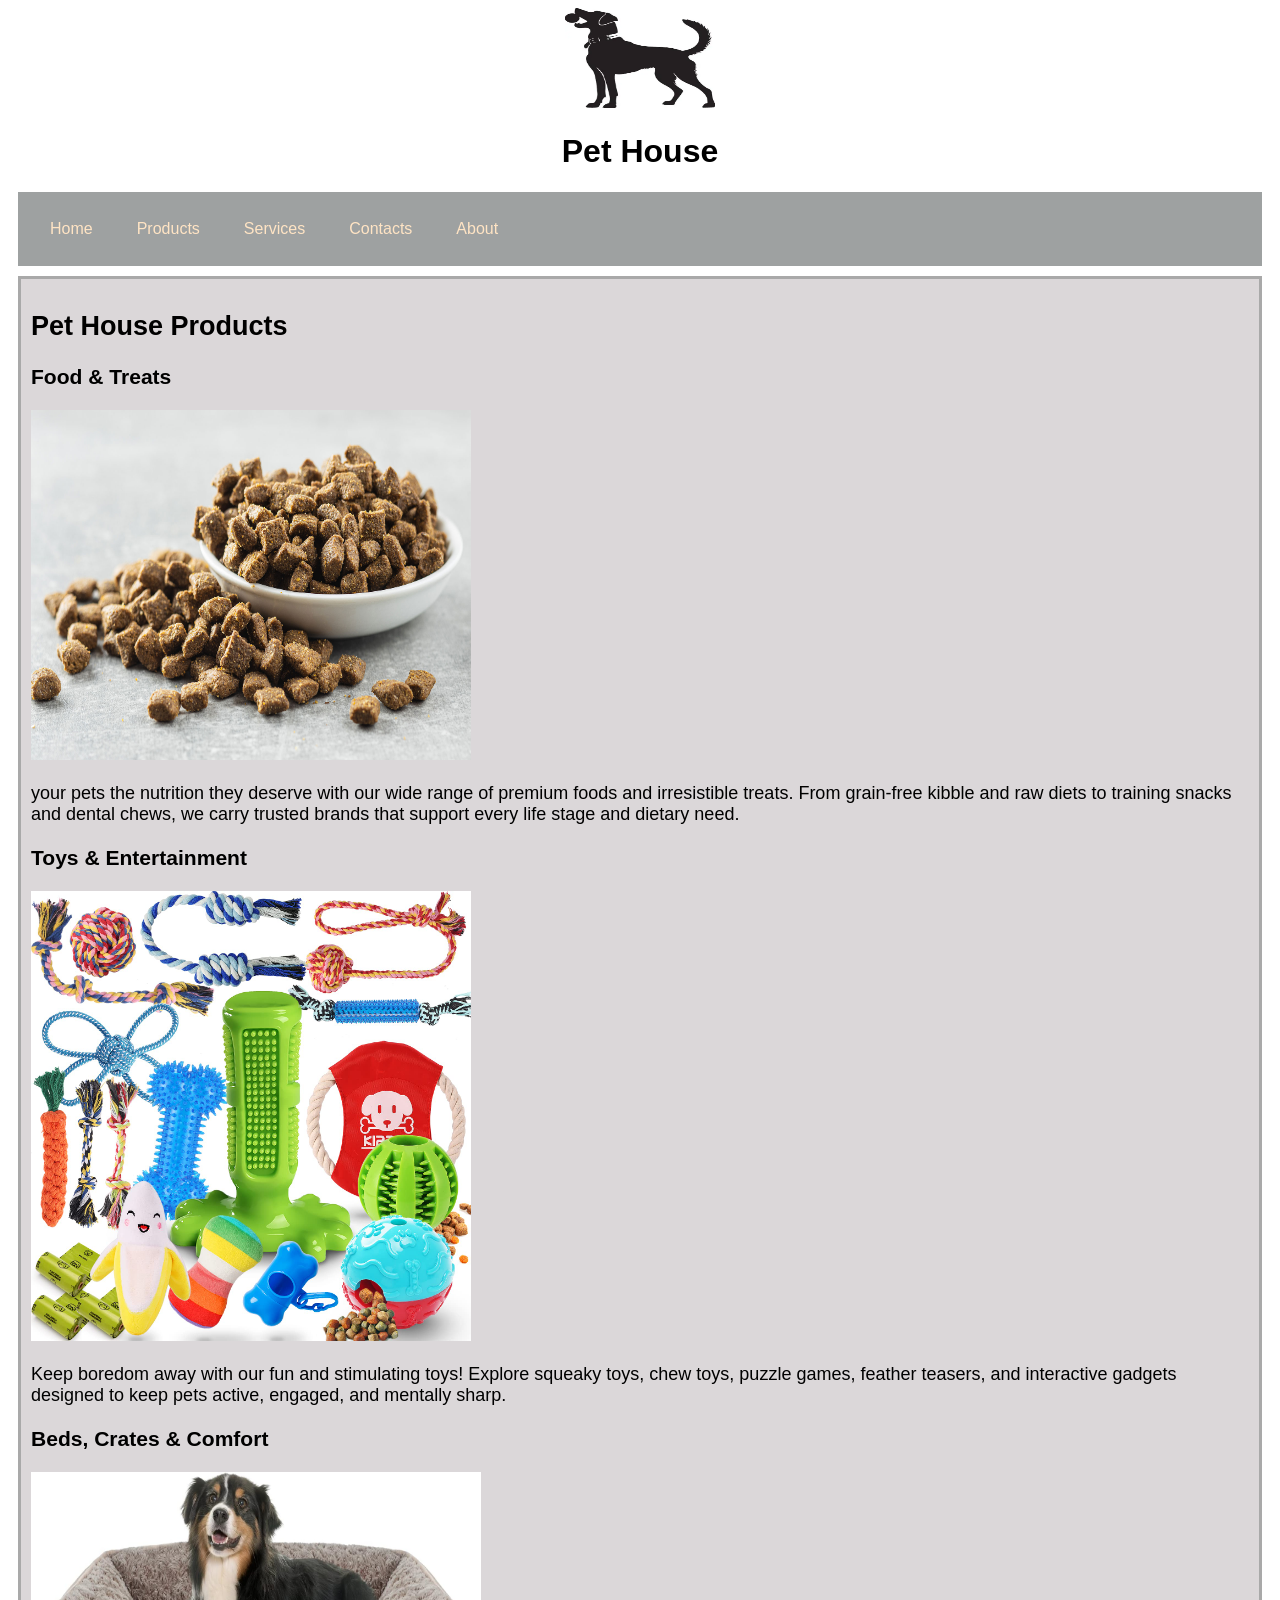
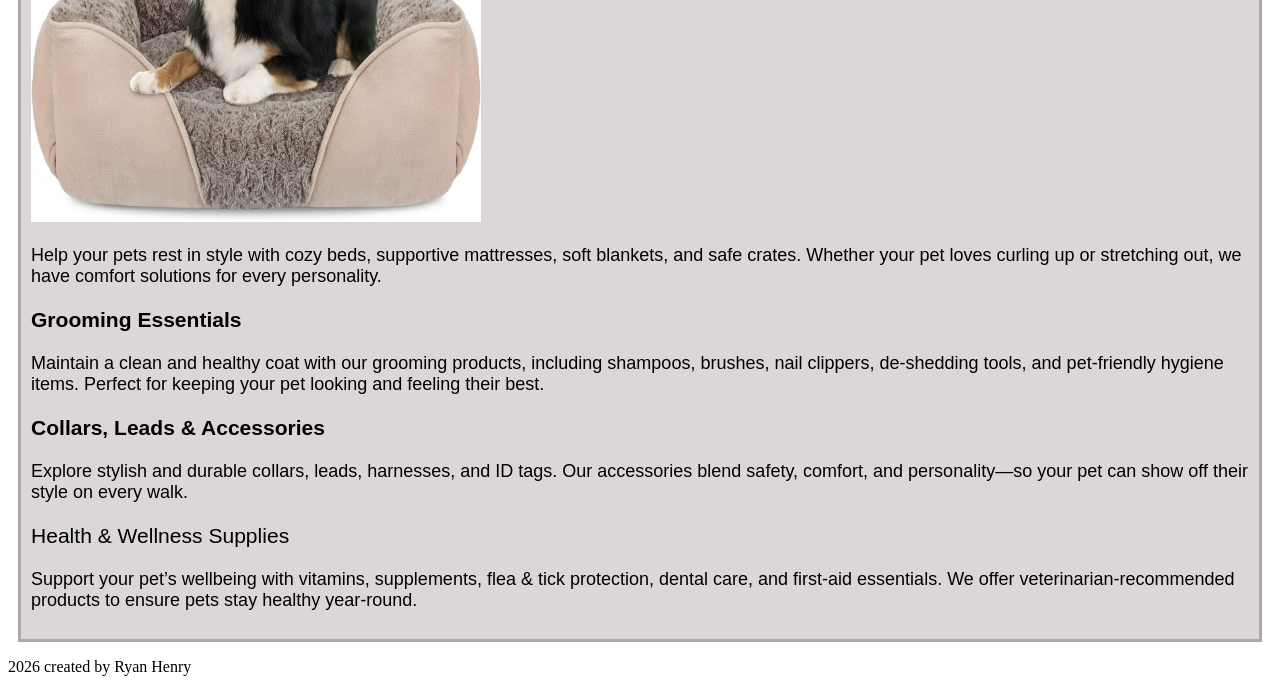
==== products.html @ 23d3c246 "Add files via upload" ====
<!DOCTYPE html>
<html lang="en">
<head>
    <meta charset="UTF-8">
    <meta name="viewport" content="width=, initial-scale=1.0">
    <link rel="stylesheet" href="css/styles.css">
    <center><img src="Images/OIP.jpg"width="150" height="100" alt=""></center>
    <center><title>Pet House</title></center>
</head>
<body>
    <header>
        <center><h1>Pet House</h1></center>
        <nav>
            <ul>
                <li><a href="index.html">Home</a></li> 
                <li><a href="products.html">Products</a></li> 
                <li><a href="services.html">Services</a></li> 
                <li><a href="contacts.html">Contacts</a></li> 
                <li><a href="about.html">About</a></li> 
            </ul>
        </nav>
    </header>
    <main>
        <h2>Pet House Products</h2>
<h3><strong>Food & Treats</strong></h3>
<img src="Images/pet-food.jpg" alt=""width="440" height="350">
    <p>your pets the nutrition they deserve with our wide range of premium foods and irresistible treats. 
        From grain‑free kibble and raw diets to training snacks and dental chews, 
        we carry trusted brands that support every life stage and dietary need.</p>
    <h3><strong>Toys & Entertainment</strong></h3>
    <img src="Images/pet toy.jpg" alt=""width="440" height="450">
    <p>Keep boredom away with our fun and stimulating toys! Explore squeaky toys, chew toys, puzzle games, 
    feather teasers, and interactive gadgets designed to keep pets active, engaged, and mentally sharp.</p>
    <h3><strong>Beds, Crates & Comfort</strong></h3>
    <img src="Images/dog bed.jpg" alt=""width="450" height="350">
    <p>Help your pets rest in style with cozy beds, supportive mattresses, soft blankets, and safe crates.
     Whether your pet loves curling up or stretching out, we have comfort solutions for every personality.</p>
    <h3><strong>Grooming Essentials</strong></h3>
    <p>Maintain a clean and healthy coat with our grooming products, including shampoos, brushes, nail clippers,
     de‑shedding tools, and pet-friendly hygiene items. Perfect for keeping your pet looking and feeling their best.</p>
    <h3><strong>Collars, Leads & Accessories</strong></h3>
    <p>Explore stylish and durable collars, leads, harnesses, and ID tags. Our accessories blend safety,
     comfort, and personality—so your pet can show off their style on every walk.</p>
    <h3>Health & Wellness Supplies</h3>
    <p>Support your pet’s wellbeing with vitamins, supplements, flea & tick protection, dental care, and first-aid essentials.
         We offer veterinarian-recommended products to ensure pets stay healthy year-round.</p>
    

    </main>
    <footer>
        <p>2026 created by Ryan Henry </p>
    </footer>
</body>
</html>
---- css/styles.css ----
header{
color: rgb(0, 0, 0);
font-family: "Bowlby One SC", sans-serif;
  font-weight: 400;
  font-style: normal;
  font-size: 16px;
}

nav{
  background-color: rgb(158, 161, 161);
border-style: solid;
border-color: black;
border: 2px;
padding: 10px;
margin: 10px;
}

nav ul{
  list-style: none;
  margin: 0;
  padding: 0; 
  overflow: hidden;
}

nav ul li{
  float: left;
}

nav ul li a{
  display: block;
  color: bisque;
  text-align: center;
  padding: 18px 22px;
  text-decoration: none;
}

nav ul a:hover{
  background-color: cadetblue;
}

main{
    background-color: rgb(219, 215, 217);
    border-style: solid;
    border-color: darkgray;
    padding: 10px;
    margin: 10px;
    font-family: "Bowlby One SC", sans-serif;
    font-weight: 400;
    font-style: normal;
    font-size: 18px;
}


footer{
color: rgb(0, 0, 0);
}

h3{
        font-family: "Bowlby One SC", sans-serif;
        font-weight: 400;
        font-style: normal;
}
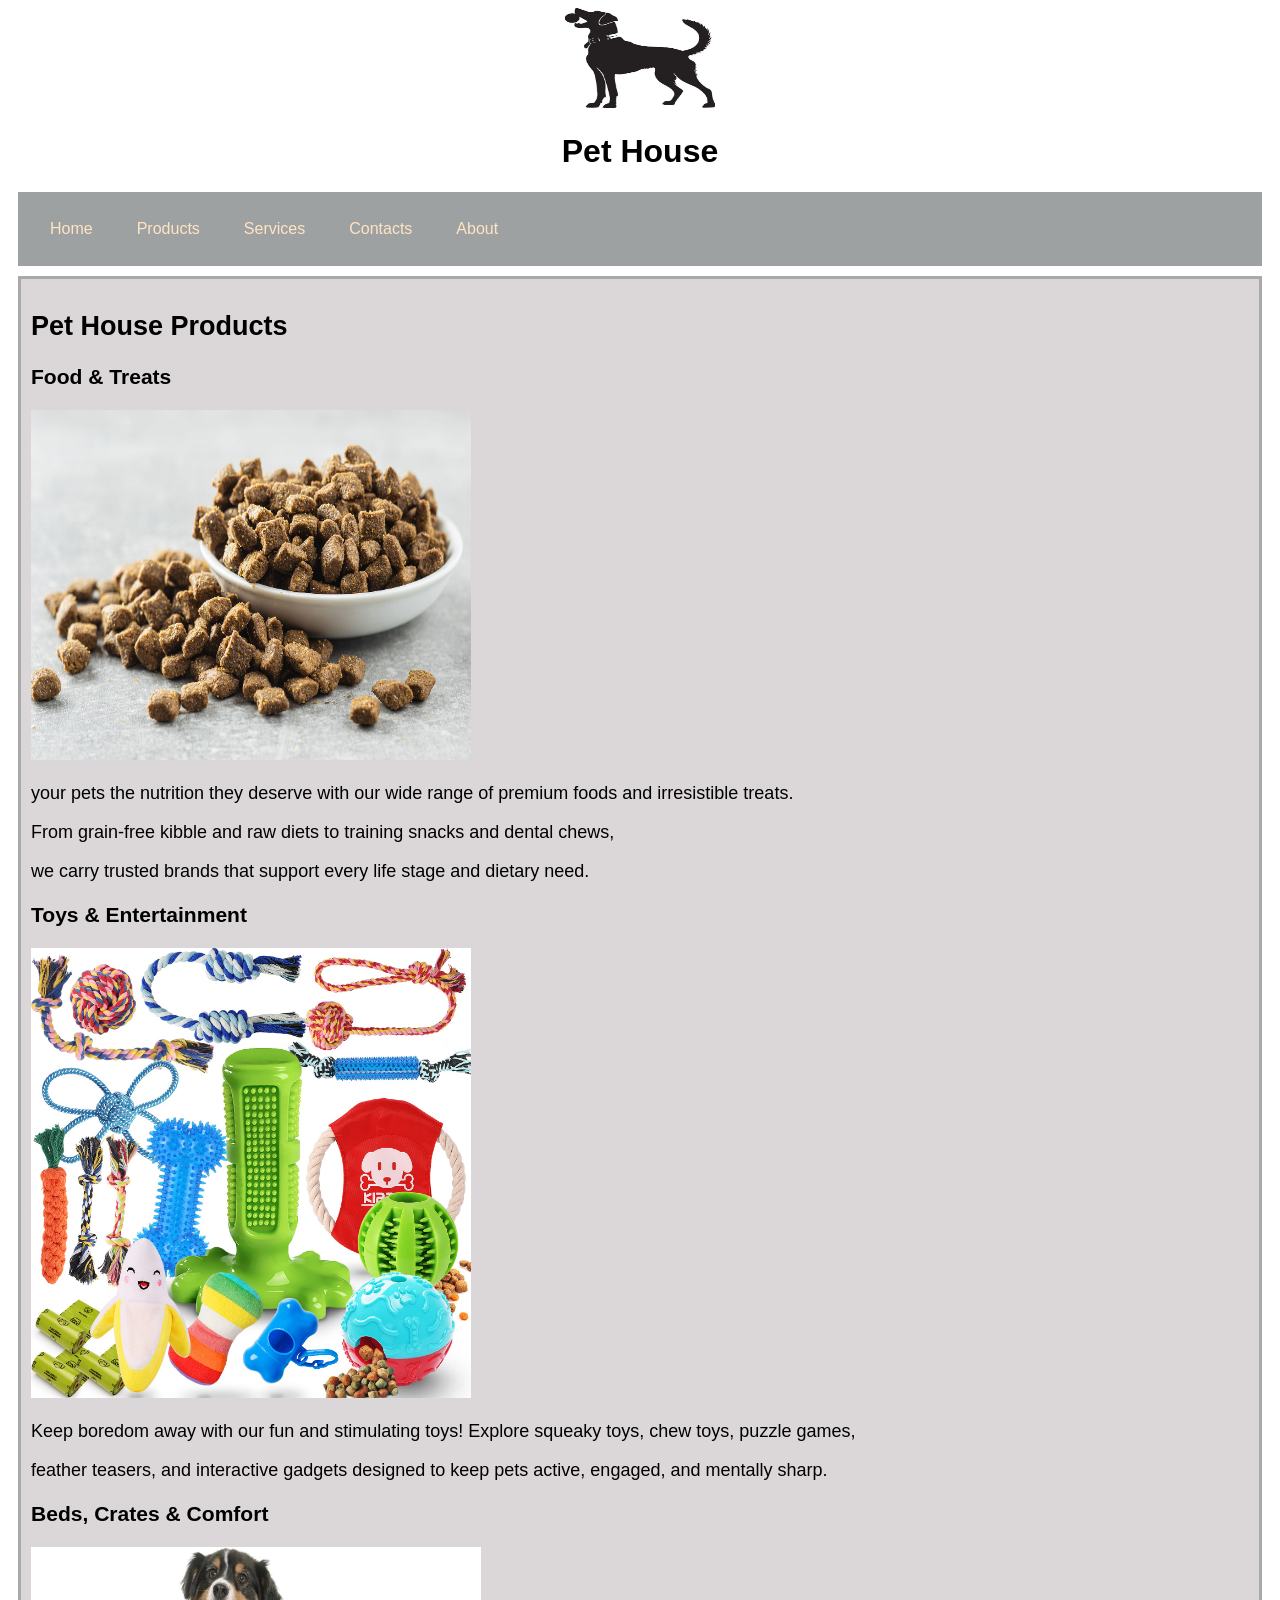
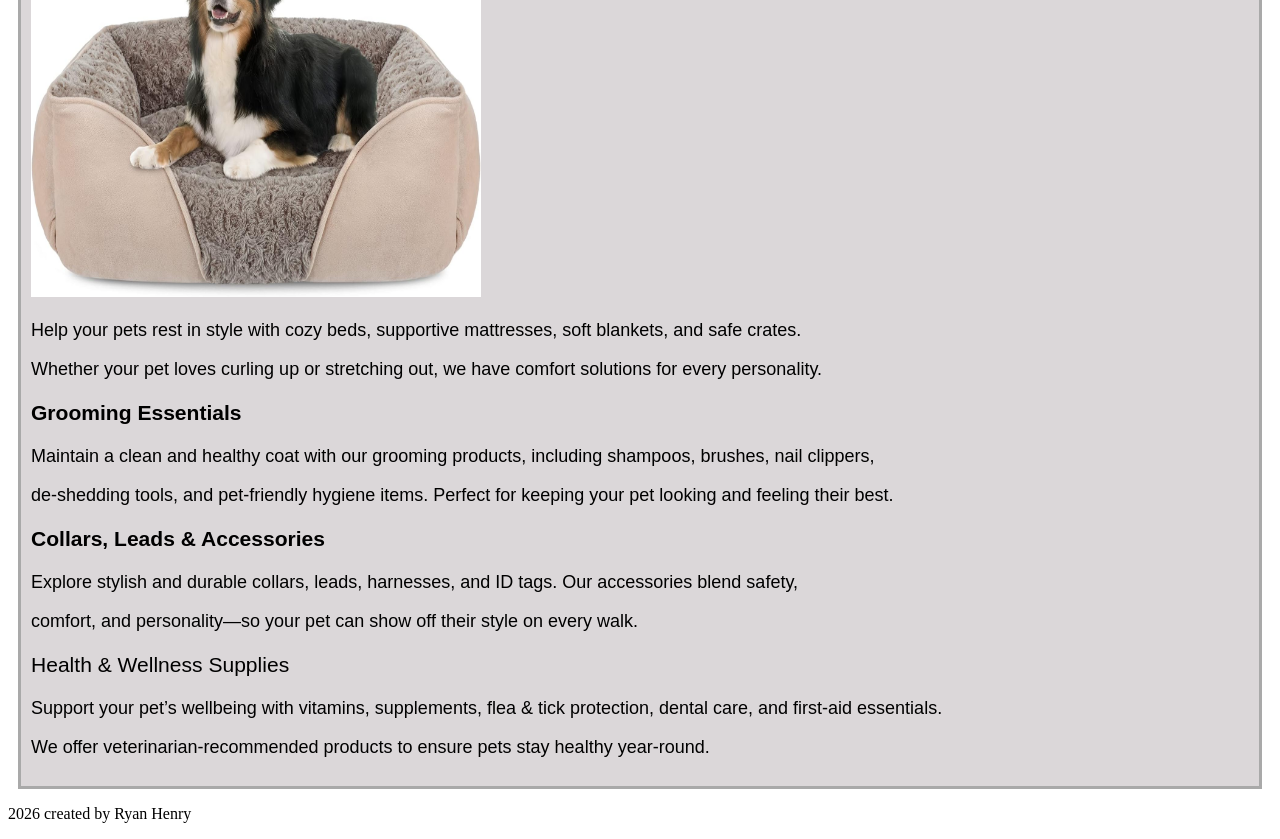
==== commit 95dd3b49: "Update products.html" ====
--- a/products.html
+++ b/products.html
@@ -24,26 +24,26 @@
         <h2>Pet House Products</h2>
 <h3><strong>Food & Treats</strong></h3>
 <img src="Images/pet-food.jpg" alt=""width="440" height="350">
-    <p>your pets the nutrition they deserve with our wide range of premium foods and irresistible treats. 
-        From grain‑free kibble and raw diets to training snacks and dental chews, 
-        we carry trusted brands that support every life stage and dietary need.</p>
+    <p>your pets the nutrition they deserve with our wide range of premium foods and irresistible treats.</p> 
+        <p>From grain‑free kibble and raw diets to training snacks and dental chews,</p> 
+        <p>we carry trusted brands that support every life stage and dietary need.</p>
     <h3><strong>Toys & Entertainment</strong></h3>
     <img src="Images/pet toy.jpg" alt=""width="440" height="450">
-    <p>Keep boredom away with our fun and stimulating toys! Explore squeaky toys, chew toys, puzzle games, 
-    feather teasers, and interactive gadgets designed to keep pets active, engaged, and mentally sharp.</p>
+    <p>Keep boredom away with our fun and stimulating toys! Explore squeaky toys, chew toys, puzzle games,</p> 
+    <p>feather teasers, and interactive gadgets designed to keep pets active, engaged, and mentally sharp.</p>
     <h3><strong>Beds, Crates & Comfort</strong></h3>
     <img src="Images/dog bed.jpg" alt=""width="450" height="350">
-    <p>Help your pets rest in style with cozy beds, supportive mattresses, soft blankets, and safe crates.
-     Whether your pet loves curling up or stretching out, we have comfort solutions for every personality.</p>
+    <p>Help your pets rest in style with cozy beds, supportive mattresses, soft blankets, and safe crates.</p>
+     <p>Whether your pet loves curling up or stretching out, we have comfort solutions for every personality.</p>
     <h3><strong>Grooming Essentials</strong></h3>
-    <p>Maintain a clean and healthy coat with our grooming products, including shampoos, brushes, nail clippers,
-     de‑shedding tools, and pet-friendly hygiene items. Perfect for keeping your pet looking and feeling their best.</p>
+    <p>Maintain a clean and healthy coat with our grooming products, including shampoos, brushes, nail clippers,</p>
+    <p>de‑shedding tools, and pet-friendly hygiene items. Perfect for keeping your pet looking and feeling their best.</p>
     <h3><strong>Collars, Leads & Accessories</strong></h3>
-    <p>Explore stylish and durable collars, leads, harnesses, and ID tags. Our accessories blend safety,
-     comfort, and personality—so your pet can show off their style on every walk.</p>
+    <p>Explore stylish and durable collars, leads, harnesses, and ID tags. Our accessories blend safety,</p>
+     <p>comfort, and personality—so your pet can show off their style on every walk.</p>
     <h3>Health & Wellness Supplies</h3>
-    <p>Support your pet’s wellbeing with vitamins, supplements, flea & tick protection, dental care, and first-aid essentials.
-         We offer veterinarian-recommended products to ensure pets stay healthy year-round.</p>
+    <p>Support your pet’s wellbeing with vitamins, supplements, flea & tick protection, dental care, and first-aid essentials.</p>
+         <p>We offer veterinarian-recommended products to ensure pets stay healthy year-round.</p>
     
 
     </main>
@@ -51,4 +51,4 @@
         <p>2026 created by Ryan Henry </p>
     </footer>
 </body>
-</html>+</html>
